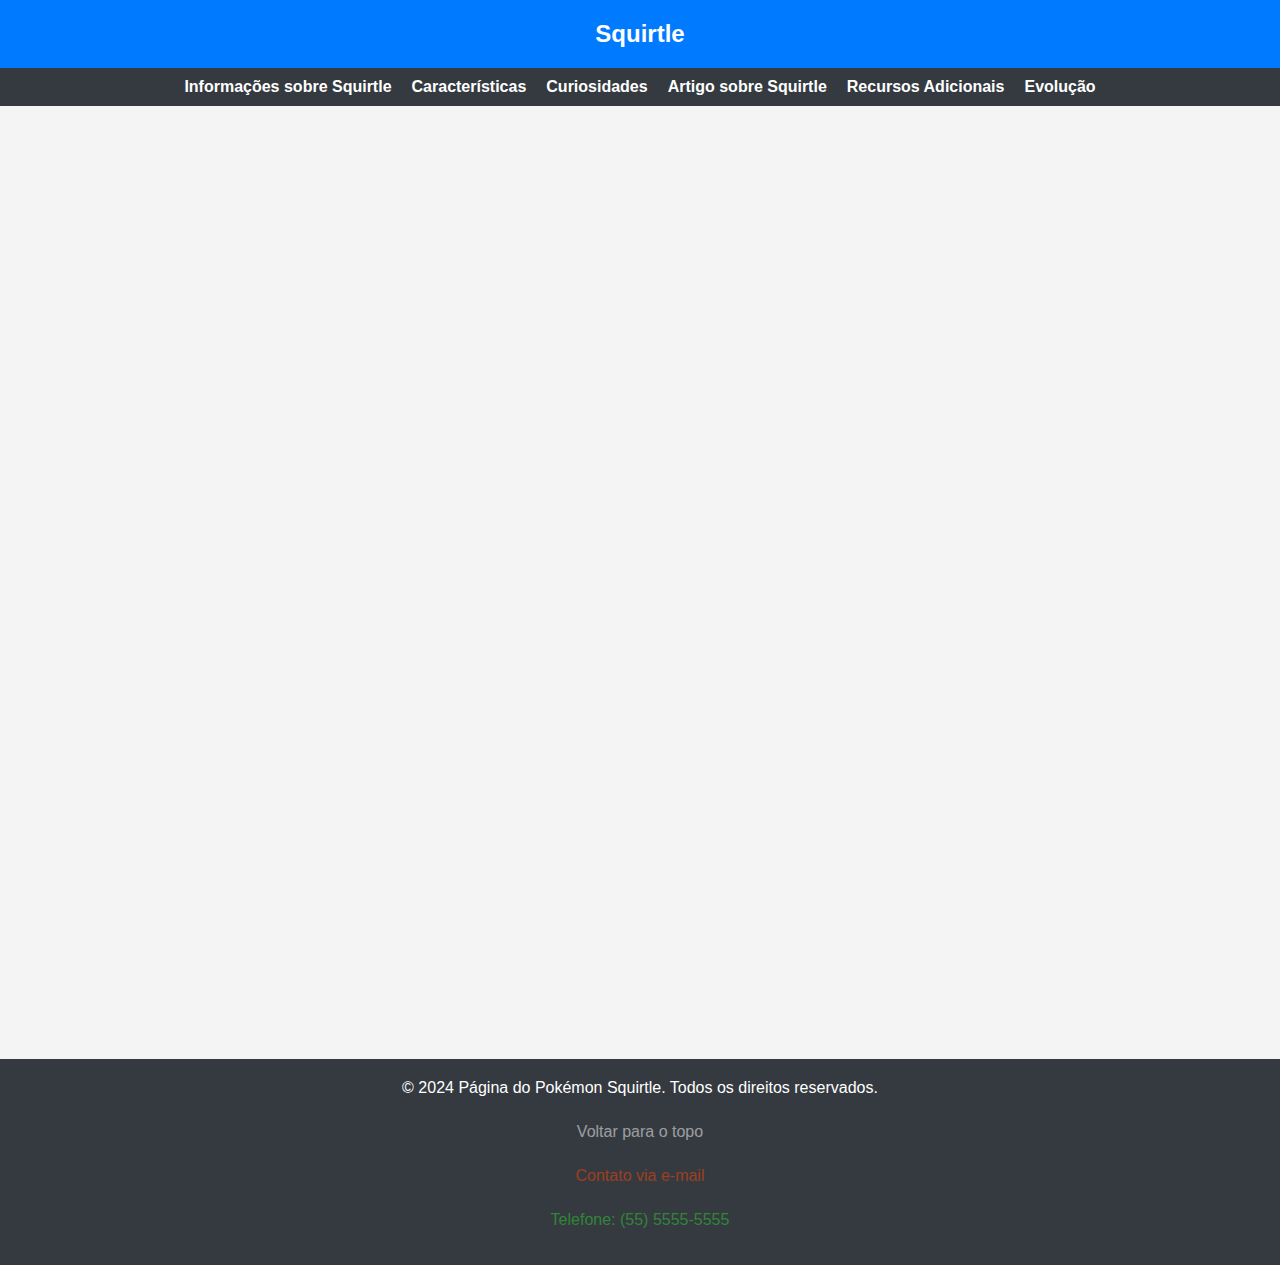
==== index.html @ 275dbd83 "Atualizando conteúdo" ====
<!DOCTYPE html>
<html lang="pt-br"> 

<head>
    <meta charset="UTF-8" />
    <meta name="viewport" content="width=device-width, initial-scale=1" />
    <title>Página do Pokémon Squirtle</title>
    <link rel="stylesheet" href="style.css">
</head>

<body>
    <header id="header">
        <h1>Squirtle</h1>
    </header>

    <nav aria-label="Navegação principal">
        <ul>
            <li><a href="#info-squirtle">Informações sobre Squirtle</a></li>
            <li><a href="#caracteristicas">Características</a></li>
            <li><a href="#curiosidades">Curiosidades</a></li>
            <li><a href="#artigo-squirtle">Artigo sobre Squirtle</a></li>
            <li><a href="#recursos">Recursos Adicionais</a></li>
            <li><a href="#evolucao">Evolução</a></li>
        </ul>
    </nav>

    <main>
        <section id="info-squirtle" aria-labelledby="info-squirtle-label">
            <h2 id="info-squirtle-label">Informações sobre Squirtle</h2>
            <div class="squirtle-images">
                <img src="https://raw.githubusercontent.com/PokeAPI/sprites/master/sprites/pokemon/7.png"
                    alt="Squirtle - Pokémon do tipo Água" />
                <img id="imagem2" src="https://archives.bulbagarden.net/media/upload/thumb/7/79/Squirtle_SSBU.png/200px-Squirtle_SSBU.png"
                    alt="Squirtle em alta qualidade" />
            </div>
            <p>
                Squirtle é um Pokémon do tipo Água. É o Pokémon inicial da região de
                Kanto e evolui para Wartortle.
            </p>
        </section>

        <section id="caracteristicas" aria-labelledby="caracteristicas-label">
            <h2 id="caracteristicas-label">Características</h2>
            <p>
                Squirtle é conhecido por sua concha nas costas, que oferece proteção
                adicional. Ele possui ataques de água poderosos, como Water Gun e
                Hydro Pump.
            </p>
        </section>

        <section id="curiosidades" aria-labelledby="curiosidades-label">
            <h2 id="curiosidades-label">Curiosidades</h2>
            <ul class="curiosidades-list">
                <li>🔍   Squirtle é um dos Pokémon mais populares e adoráveis.</li>
                <li>
                    🔍   Seu nome deriva das palavras "squirrel" (esquilo) e "turtle"
                    (tartaruga).
                </li>
                <li>
                    🔍   Squirtle é frequentemente escolhido por treinadores para começar sua
                    jornada Pokémon.
                </li>
            </ul>
        </section>

        <article id="artigo-squirtle" aria-labelledby="artigo-squirtle-label">
            <h2 id="artigo-squirtle-label">Squirtle: O Amigo Aquático</h2>
            <p>
                Squirtle, com sua aparência simpática e sua habilidade em controlar a
                água, conquistou o coração de treinadores Pokémon ao redor do mundo.
                Sendo o inicial de água na região de Kanto, Squirtle é uma escolha
                popular para aqueles que buscam equilíbrio e versatilidade em suas
                equipes.
            </p>
            <p>
                Sua concha nas costas não apenas oferece proteção, mas também é um
                símbolo de resistência. Ao evoluir para Wartortle e, posteriormente,
                para Blastoise, Squirtle se transforma em uma força formidável,
                dominando ataques aquáticos que podem surpreender adversários em
                batalhas.
            </p>
            <p>
                Além de suas habilidades de batalha, Squirtle é conhecido por seu
                carisma. Treinadores muitas vezes descrevem a relação com seu Squirtle
                como uma amizade profunda, tornando-o não apenas um companheiro de
                lutas, mas um amigo leal ao longo de suas jornadas.
            </p>
        </article>

        <section id="recursos" aria-labelledby="recursos-label">
            <h2 id="recursos-label">Recursos Adicionais</h2>
            <ul>
                <li>
                    <a href="https://www.pokemon.com/br/pokedex/squirtle" target="_blank">Pokédex - Squirtle</a>
                </li>
                <li>
                    <a href="https://bulbapedia.bulbagarden.net/wiki/Squirtle_(Pok%C3%A9mon)" target="_blank">Bulbapedia
                        - Squirtle</a>
                </li>
            </ul>
        </section>

        <section id="evolucao" aria-labelledby="evolucao-label">
            <h2 id="evolucao-label">Evoluções</h2>
            <ul>
                <li>
                    <figure>
                        <img src="https://assets.pokemon.com/assets/cms2/img/pokedex/detail/007.png" alt="Squirtle" />
                        <figcaption>1. Squirtle</figcaption>
                    </figure>
                </li>

                <li>
                    <figure>
                        <img src="https://assets.pokemon.com/assets/cms2/img/pokedex/detail/008.png" alt="Wartortle" />
                        <figcaption>2. Wartortle</figcaption>
                    </figure>
                </li>

                <li>
                    <figure>
                        <img src="https://assets.pokemon.com/assets/cms2/img/pokedex/detail/009.png" alt="Blastoise" />
                        <figcaption>3. Blastoise</figcaption>
                    </figure>
                </li>
            </ul>
        </section>

    </main>
    <footer aria-label="Rodapé">
        <div class="footer-content">
            <p aria-label="Copyright">
                &copy; 2024 Página do Pokémon Squirtle. Todos os direitos reservados.
            </p>
            <p><a href="#header">Voltar para o topo</a></p>
            <p><a href="mailto:contato@squirtlepage.com">Contato via e-mail</a></p>
            <p><a href="tel:+5555555555">Telefone: (55) 5555-5555</a></p>
        </div>
    </footer>
</body>
</html>
---- style.css ----
body,
h1,
h2,
p,
ul,
ol,
li,
figure,
table,
th,
td {
  margin: 0;
  padding: 0;
}

* {
  box-sizing: border-box;
}

body {
  font-family: 'Arial', sans-serif;
  color: #333;
  background-color: #f4f4f4;
}

main {
  display: grid;
  grid-template-columns: 1fr 1fr;
  gap: 20px;
  margin: 0 20px;
}

main>* {
  align-self: center;
}

main>section {
  padding: 20px;
}

main section,
main article {
  color: black;
  background-color: #fff;
  padding: 20px;
  border-radius: 5px;
  box-shadow: 0 0 10px rgba(0, 0, 0, 0.1);
  margin-bottom: 20px;
  display: flex;
  height: 100%;
  flex-direction: column;
  margin: 20px 0;
  opacity: 0;
  transform: translateY(-20px);
  animation: fadeIn 0.5s ease-in-out forwards;
}

section h1,
section h2,
section h3 {
  margin-bottom: 8px;
}

article h1,
article h2,
article h3 {
  margin-bottom: 10px;
}

p {
  margin-bottom: 16px;
}

ul li {
  list-style-position: inside;
}

header {
  background-color: #007bff;
  color: #fff;
  padding: 20px;
  display: flex;
  justify-content: center;
}

header h1 {
  font-size: 24px;
}

nav ul {
  list-style: none;
  display: flex;
  gap: 20px;
  justify-content: center;
  flex-wrap: wrap;
  background-color: #343a40;
  padding: 10px;
  margin-bottom: 20px;
}

nav a {
  text-decoration: none;
  color: #fff;
  font-weight: bold;
  transition: color 0.3s ease;
}

nav a:hover {
  color: #ffc107;
}

#info-squirtle {
  display: flex;
  flex-wrap: wrap;
  justify-content: space-around;
}

.squirtle-images {
  width: 100%;
  display: flex;
  justify-content: space-evenly;

}

.squirtle-images img:hover {
  transform: scale(1.1);
}

.squirtle-images img {
  width: 150px;
  height: 150px;
  align-self: center;
  padding: 10px;
  margin: auto;
  display: inline-flex;
  transition: transform 0.3s ease;
}

#imagem2 {
  padding: 40px;
}

#curiosidades .curiosidades-list {
  display: flex;
  flex-direction: column;
  gap: 12px;
  list-style: none;
}

#evolucao ul {
  display: flex;
  justify-content: space-around;
  flex-wrap: wrap;
  list-style: none;
}

#evolucao img {
  height: 150px;
  transition: transform 0.3s ease;
}

#evolucao img:hover {
  transform: scale(1.1);
}

#evolucao figcaption {
  font-weight: 600;
  font-size: 20px;
  text-align: center;
  margin-top: 16px;
}

article {
  background-color: #ffc107;
  color: #fff;
}

a[target='_blank'] {
  color: #4592c4;
  font-weight: bold;
}

a[target='_blank']:hover {
  opacity: 0.8;
}

footer {
  background-color: #343a40;
  color: #fff;
  padding: 20px;
  text-align: center;
  bottom: 0;
  display: flex;
  justify-content: center;
  margin-top: 20px;
}

.footer-content {
  display: flex;
  flex-direction: column;
  gap: 10px;
}

footer a {
  text-decoration: none;
  opacity: 0.5;
  transition: color 0.3s ease-in-out;
}

footer a:hover {
  
  transition: opacity 0.3s ease;
}

footer a[href*='#'] {
  color: white;
}

footer a[href*='mailto'] {
  color: orangered;
}

footer a[href*='tel'] {
  color: limegreen;
}

footer a[href]:hover {
  opacity: 0.8;
}

@media screen and (max-width: 767px) {
  main {
    display: grid;
    grid-template-columns: 1fr;
  }

  nav ul {
    flex-direction: column;
    align-items: center;
  }

  nav ul li {
    margin: 10px 0;
  }

  .evolucao-images {
    display: flex;
    flex-direction: column;
    align-items: center;
  }

  .evolucao-images img {
    margin: 10px 0;
  }

  figcaption {
    font-size: 16px;
  }

  h1 {
    font-size: 20px;
  }

  h2 {
    font-size: 18px;
  }
}
@keyframes fadeIn {
  from {
      opacity: 0;
      transform: translateY(-20px);
  }
  to {
      opacity: 1;
      transform: translateY(0);
  }
}
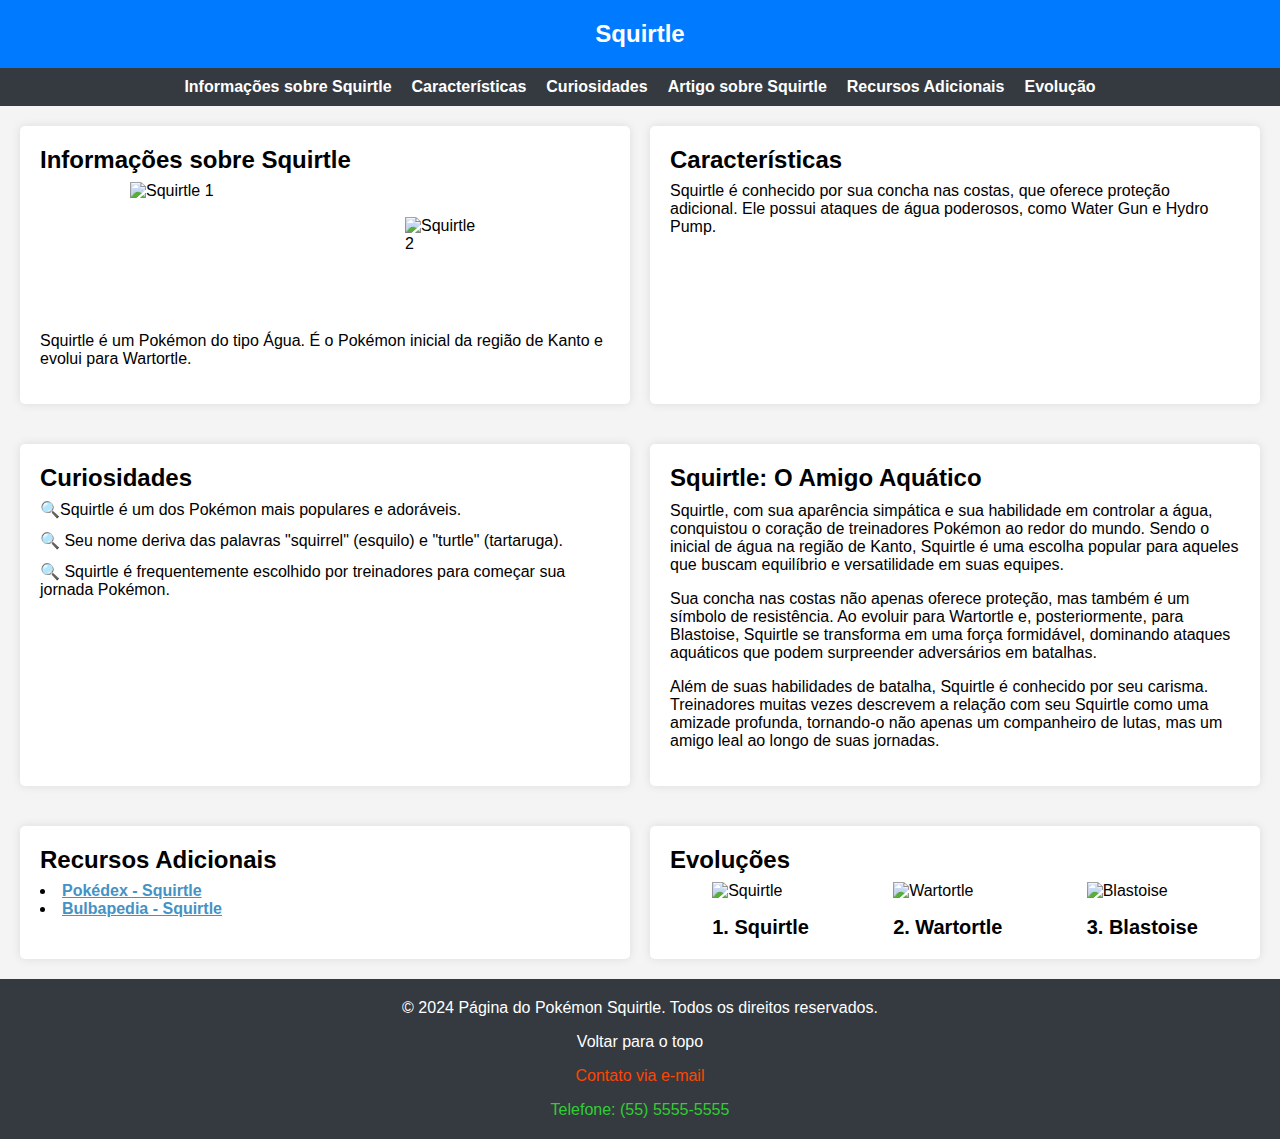
==== commit 77eadc1b: "atividade atualizada" ====
--- a/index.html
+++ b/index.html
@@ -1,141 +1,157 @@
 <!DOCTYPE html>
-<html lang="pt-br"> 
-
-<head>
+<html lang="pt-br">
+  <head>
     <meta charset="UTF-8" />
     <meta name="viewport" content="width=device-width, initial-scale=1" />
     <title>Página do Pokémon Squirtle</title>
-    <link rel="stylesheet" href="style.css">
-</head>
-
-<body>
+    <link rel="stylesheet" href="./style.css" />
+  </head>
+  <body>
     <header id="header">
-        <h1>Squirtle</h1>
+      <h1>Squirtle</h1>
     </header>
 
     <nav aria-label="Navegação principal">
-        <ul>
-            <li><a href="#info-squirtle">Informações sobre Squirtle</a></li>
-            <li><a href="#caracteristicas">Características</a></li>
-            <li><a href="#curiosidades">Curiosidades</a></li>
-            <li><a href="#artigo-squirtle">Artigo sobre Squirtle</a></li>
-            <li><a href="#recursos">Recursos Adicionais</a></li>
-            <li><a href="#evolucao">Evolução</a></li>
-        </ul>
+      <ul>
+        <li><a href="#info-squirtle">Informações sobre Squirtle</a></li>
+        <li><a href="#caracteristicas">Características</a></li>
+        <li><a href="#curiosidades">Curiosidades</a></li>
+        <li><a href="#artigo-squirtle">Artigo sobre Squirtle</a></li>
+        <li><a href="#recursos">Recursos Adicionais</a></li>
+        <li><a href="#evolucao">Evolução</a></li>
+      </ul>
     </nav>
 
     <main>
-        <section id="info-squirtle" aria-labelledby="info-squirtle-label">
-            <h2 id="info-squirtle-label">Informações sobre Squirtle</h2>
-            <div class="squirtle-images">
-                <img src="https://raw.githubusercontent.com/PokeAPI/sprites/master/sprites/pokemon/7.png"
-                    alt="Squirtle - Pokémon do tipo Água" />
-                <img id="imagem2" src="https://archives.bulbagarden.net/media/upload/thumb/7/79/Squirtle_SSBU.png/200px-Squirtle_SSBU.png"
-                    alt="Squirtle em alta qualidade" />
-            </div>
-            <p>
-                Squirtle é um Pokémon do tipo Água. É o Pokémon inicial da região de
-                Kanto e evolui para Wartortle.
-            </p>
-        </section>
+      <section id="info-squirtle" aria-labelledby="info-squirtle-label">
+        <h2 id="info-squirtle-label">Informações sobre Squirtle</h2>
+        <div>
+          <img
+            src="https://raw.githubusercontent.com/PokeAPI/sprites/master/sprites/pokemon/7.png"
+            alt="Squirtle 1"
+          />
+          <img
+            src="https://archives.bulbagarden.net/media/upload/thumb/7/79/Squirtle_SSBU.png/200px-Squirtle_SSBU.png"
+            alt="Squirtle 2"
+          />
+        </div>
+        <p>
+          Squirtle é um Pokémon do tipo Água. É o Pokémon inicial da região de
+          Kanto e evolui para Wartortle.
+        </p>
+      </section>
 
-        <section id="caracteristicas" aria-labelledby="caracteristicas-label">
-            <h2 id="caracteristicas-label">Características</h2>
-            <p>
-                Squirtle é conhecido por sua concha nas costas, que oferece proteção
-                adicional. Ele possui ataques de água poderosos, como Water Gun e
-                Hydro Pump.
-            </p>
-        </section>
+      <section id="caracteristicas" aria-labelledby="caracteristicas-label">
+        <h2 id="caracteristicas-label">Características</h2>
+        <p>
+          Squirtle é conhecido por sua concha nas costas, que oferece proteção
+          adicional. Ele possui ataques de água poderosos, como Water Gun e
+          Hydro Pump.
+        </p>
+      </section>
 
-        <section id="curiosidades" aria-labelledby="curiosidades-label">
-            <h2 id="curiosidades-label">Curiosidades</h2>
-            <ul class="curiosidades-list">
-                <li>🔍   Squirtle é um dos Pokémon mais populares e adoráveis.</li>
-                <li>
-                    🔍   Seu nome deriva das palavras "squirrel" (esquilo) e "turtle"
-                    (tartaruga).
-                </li>
-                <li>
-                    🔍   Squirtle é frequentemente escolhido por treinadores para começar sua
-                    jornada Pokémon.
-                </li>
-            </ul>
-        </section>
+      <section id="curiosidades" aria-labelledby="curiosidades-label">
+        <h2 id="curiosidades-label">Curiosidades</h2>
+        <ul>
+          <li>Squirtle é um dos Pokémon mais populares e adoráveis.</li>
+          <li>
+            Seu nome deriva das palavras "squirrel" (esquilo) e "turtle"
+            (tartaruga).
+          </li>
+          <li>
+            Squirtle é frequentemente escolhido por treinadores para começar sua
+            jornada Pokémon.
+          </li>
+        </ul>
+      </section>
 
-        <article id="artigo-squirtle" aria-labelledby="artigo-squirtle-label">
-            <h2 id="artigo-squirtle-label">Squirtle: O Amigo Aquático</h2>
-            <p>
-                Squirtle, com sua aparência simpática e sua habilidade em controlar a
-                água, conquistou o coração de treinadores Pokémon ao redor do mundo.
-                Sendo o inicial de água na região de Kanto, Squirtle é uma escolha
-                popular para aqueles que buscam equilíbrio e versatilidade em suas
-                equipes.
-            </p>
-            <p>
-                Sua concha nas costas não apenas oferece proteção, mas também é um
-                símbolo de resistência. Ao evoluir para Wartortle e, posteriormente,
-                para Blastoise, Squirtle se transforma em uma força formidável,
-                dominando ataques aquáticos que podem surpreender adversários em
-                batalhas.
-            </p>
-            <p>
-                Além de suas habilidades de batalha, Squirtle é conhecido por seu
-                carisma. Treinadores muitas vezes descrevem a relação com seu Squirtle
-                como uma amizade profunda, tornando-o não apenas um companheiro de
-                lutas, mas um amigo leal ao longo de suas jornadas.
-            </p>
-        </article>
+      <article id="artigo-squirtle" aria-labelledby="artigo-squirtle-label">
+        <h2 id="artigo-squirtle-label">Squirtle: O Amigo Aquático</h2>
+        <p>
+          Squirtle, com sua aparência simpática e sua habilidade em controlar a
+          água, conquistou o coração de treinadores Pokémon ao redor do mundo.
+          Sendo o inicial de água na região de Kanto, Squirtle é uma escolha
+          popular para aqueles que buscam equilíbrio e versatilidade em suas
+          equipes.
+        </p>
+        <p>
+          Sua concha nas costas não apenas oferece proteção, mas também é um
+          símbolo de resistência. Ao evoluir para Wartortle e, posteriormente,
+          para Blastoise, Squirtle se transforma em uma força formidável,
+          dominando ataques aquáticos que podem surpreender adversários em
+          batalhas.
+        </p>
+        <p>
+          Além de suas habilidades de batalha, Squirtle é conhecido por seu
+          carisma. Treinadores muitas vezes descrevem a relação com seu Squirtle
+          como uma amizade profunda, tornando-o não apenas um companheiro de
+          lutas, mas um amigo leal ao longo de suas jornadas.
+        </p>
+      </article>
 
-        <section id="recursos" aria-labelledby="recursos-label">
-            <h2 id="recursos-label">Recursos Adicionais</h2>
-            <ul>
-                <li>
-                    <a href="https://www.pokemon.com/br/pokedex/squirtle" target="_blank">Pokédex - Squirtle</a>
-                </li>
-                <li>
-                    <a href="https://bulbapedia.bulbagarden.net/wiki/Squirtle_(Pok%C3%A9mon)" target="_blank">Bulbapedia
-                        - Squirtle</a>
-                </li>
-            </ul>
-        </section>
+      <section id="recursos" aria-labelledby="recursos-label">
+        <h2 id="recursos-label">Recursos Adicionais</h2>
+        <ul>
+          <li>
+            <a
+              href="https://www.pokemon.com/br/pokedex/squirtle"
+              target="_blank"
+              >Pokédex - Squirtle</a
+            >
+          </li>
+          <li>
+            <a
+              href="https://bulbapedia.bulbagarden.net/wiki/Squirtle_(Pok%C3%A9mon)"
+              target="_blank"
+              >Bulbapedia - Squirtle</a
+            >
+          </li>
+        </ul>
+      </section>
 
-        <section id="evolucao" aria-labelledby="evolucao-label">
-            <h2 id="evolucao-label">Evoluções</h2>
-            <ul>
-                <li>
-                    <figure>
-                        <img src="https://assets.pokemon.com/assets/cms2/img/pokedex/detail/007.png" alt="Squirtle" />
-                        <figcaption>1. Squirtle</figcaption>
-                    </figure>
-                </li>
+      <section id="evolucao" aria-labelledby="evolucao-label">
+        <h2 id="evolucao-label">Evoluções</h2>
+        <ul>
+          <li>
+            <figure>
+              <img
+                src="https://assets.pokemon.com/assets/cms2/img/pokedex/detail/007.png"
+                alt="Squirtle"
+              />
+              <figcaption>1. Squirtle</figcaption>
+            </figure>
+          </li>
 
-                <li>
-                    <figure>
-                        <img src="https://assets.pokemon.com/assets/cms2/img/pokedex/detail/008.png" alt="Wartortle" />
-                        <figcaption>2. Wartortle</figcaption>
-                    </figure>
-                </li>
+          <li>
+            <figure>
+              <img
+                src="https://assets.pokemon.com/assets/cms2/img/pokedex/detail/008.png"
+                alt="Wartortle"
+              />
+              <figcaption>2. Wartortle</figcaption>
+            </figure>
+          </li>
 
-                <li>
-                    <figure>
-                        <img src="https://assets.pokemon.com/assets/cms2/img/pokedex/detail/009.png" alt="Blastoise" />
-                        <figcaption>3. Blastoise</figcaption>
-                    </figure>
-                </li>
-            </ul>
-        </section>
+          <li>
+            <figure>
+              <img
+                src="https://assets.pokemon.com/assets/cms2/img/pokedex/detail/009.png"
+                alt="Blastoise"
+              />
+              <figcaption>3. Blastoise</figcaption>
+            </figure>
+          </li>
+        </ul>
+      </section>
+    </main>
 
-    </main>
     <footer aria-label="Rodapé">
-        <div class="footer-content">
-            <p aria-label="Copyright">
-                &copy; 2024 Página do Pokémon Squirtle. Todos os direitos reservados.
-            </p>
-            <p><a href="#header">Voltar para o topo</a></p>
-            <p><a href="mailto:contato@squirtlepage.com">Contato via e-mail</a></p>
-            <p><a href="tel:+5555555555">Telefone: (55) 5555-5555</a></p>
-        </div>
+      <p aria-label="Copyright">
+        &copy; 2024 Página do Pokémon Squirtle. Todos os direitos reservados.
+      </p>
+      <p><a href="#header">Voltar para o topo</a></p>
+      <p><a href="mailto:contato@squirtlepage.com">Contato via e-mail</a></p>
+      <p><a href="tel:+5555555555">Telefone: (55) 5555-5555</a></p>
     </footer>
-</body>
+  </body>
 </html>--- a/style.css
+++ b/style.css
@@ -1,3 +1,4 @@
+/* Reset de estilos para garantir consistência em diferentes navegadores */
 body,
 h1,
 h2,
@@ -17,6 +18,8 @@
   box-sizing: border-box;
 }
 
+/* Estilos gerais */
+
 body {
   font-family: 'Arial', sans-serif;
   color: #333;
@@ -25,16 +28,18 @@
 
 main {
   display: grid;
-  grid-template-columns: 1fr 1fr;
+  grid-template-columns: repeat(2, 1fr);
   gap: 20px;
   margin: 0 20px;
 }
 
-main>* {
-  align-self: center;
-}
-
-main>section {
+@media (max-width: 768px) {
+  main {
+    grid-template-columns: 1fr;
+  }
+}
+
+main > section {
   padding: 20px;
 }
 
@@ -47,12 +52,7 @@
   box-shadow: 0 0 10px rgba(0, 0, 0, 0.1);
   margin-bottom: 20px;
   display: flex;
-  height: 100%;
   flex-direction: column;
-  margin: 20px 0;
-  opacity: 0;
-  transform: translateY(-20px);
-  animation: fadeIn 0.5s ease-in-out forwards;
 }
 
 section h1,
@@ -75,6 +75,8 @@
   list-style-position: inside;
 }
 
+/* Header */
+
 header {
   background-color: #007bff;
   color: #fff;
@@ -86,6 +88,18 @@
 header h1 {
   font-size: 24px;
 }
+
+@media (max-width: 768px) {
+  header h1 {
+    font-size: 20px;
+  }
+
+  h2 {
+    font-size: 18px;
+  }
+}
+
+/* Lista de navegação */
 
 nav ul {
   list-style: none;
@@ -98,53 +112,60 @@
   margin-bottom: 20px;
 }
 
+@media (max-width: 768px) {
+  nav ul {
+    flex-direction: column;
+    align-items: center;
+  }
+}
+
 nav a {
   text-decoration: none;
   color: #fff;
   font-weight: bold;
-  transition: color 0.3s ease;
+  transition: color 0.3s ease-in-out;
 }
 
 nav a:hover {
   color: #ffc107;
 }
 
-#info-squirtle {
-  display: flex;
-  flex-wrap: wrap;
-  justify-content: space-around;
-}
-
-.squirtle-images {
-  width: 100%;
-  display: flex;
-  justify-content: space-evenly;
-
-}
-
-.squirtle-images img:hover {
-  transform: scale(1.1);
-}
-
-.squirtle-images img {
+/* Seções */
+
+#info-squirtle img {
   width: 150px;
   height: 150px;
   align-self: center;
-  padding: 10px;
-  margin: auto;
-  display: inline-flex;
-  transition: transform 0.3s ease;
-}
-
-#imagem2 {
-  padding: 40px;
-}
-
-#curiosidades .curiosidades-list {
+}
+
+#info-squirtle div {
+  display: flex;
+  justify-content: space-evenly;
+  flex-wrap: wrap;
+}
+
+#info-squirtle img,
+#evolucao img {
+  transition: transform 0.3s ease-in-out;
+}
+
+#info-squirtle img:hover,
+#evolucao img:hover {
+  transform: scale(1.1);
+}
+
+#info-squirtle img:nth-of-type(2) {
+  padding: 35px;
+}
+
+#curiosidades li::marker {
+  content: '🔍';
+}
+
+#curiosidades ul {
   display: flex;
   flex-direction: column;
   gap: 12px;
-  list-style: none;
 }
 
 #evolucao ul {
@@ -154,13 +175,16 @@
   list-style: none;
 }
 
+@media (max-width: 768px) {
+  #evolucao ul {
+    flex-direction: column;
+    align-items: center;
+  }
+}
+
 #evolucao img {
   height: 150px;
-  transition: transform 0.3s ease;
-}
-
-#evolucao img:hover {
-  transform: scale(1.1);
+  width: 150px;
 }
 
 #evolucao figcaption {
@@ -170,46 +194,49 @@
   margin-top: 16px;
 }
 
+@media (max-width: 768px) {
+  #evolucao figcaption {
+    font-size: 16px;
+  }
+}
+
 article {
   background-color: #ffc107;
   color: #fff;
 }
+
+/* Links */
 
 a[target='_blank'] {
   color: #4592c4;
   font-weight: bold;
+  transition: opacity 0.3s ease-in-out;
 }
 
 a[target='_blank']:hover {
   opacity: 0.8;
 }
 
+/* Footer */
+
 footer {
   background-color: #343a40;
   color: #fff;
   padding: 20px;
-  text-align: center;
   bottom: 0;
   display: flex;
-  justify-content: center;
-  margin-top: 20px;
-}
-
-.footer-content {
-  display: flex;
   flex-direction: column;
-  gap: 10px;
+  align-items: center;
+  gap: 16px;
+}
+
+footer p {
+  margin-bottom: 0;
 }
 
 footer a {
   text-decoration: none;
-  opacity: 0.5;
-  transition: color 0.3s ease-in-out;
-}
-
-footer a:hover {
-  
-  transition: opacity 0.3s ease;
+  transition: opacity 0.3s ease-in-out;
 }
 
 footer a[href*='#'] {
@@ -228,50 +255,18 @@
   opacity: 0.8;
 }
 
-@media screen and (max-width: 767px) {
-  main {
-    display: grid;
-    grid-template-columns: 1fr;
-  }
-
-  nav ul {
-    flex-direction: column;
-    align-items: center;
-  }
-
-  nav ul li {
-    margin: 10px 0;
-  }
-
-  .evolucao-images {
-    display: flex;
-    flex-direction: column;
-    align-items: center;
-  }
-
-  .evolucao-images img {
-    margin: 10px 0;
-  }
-
-  figcaption {
-    font-size: 16px;
-  }
-
-  h1 {
-    font-size: 20px;
-  }
-
-  h2 {
-    font-size: 18px;
-  }
-}
 @keyframes fadeIn {
-  from {
-      opacity: 0;
-      transform: translateY(-20px);
-  }
-  to {
-      opacity: 1;
-      transform: translateY(0);
-  }
+  0% {
+    opacity: 0;
+    transform: translateY(-20px);
+  }
+  100% {
+    opacity: 1;
+    transform: translateY(0);
+  }
+}
+
+main > section,
+main > article {
+  animation: fadeIn 0.5s ease-in-out forwards;
 }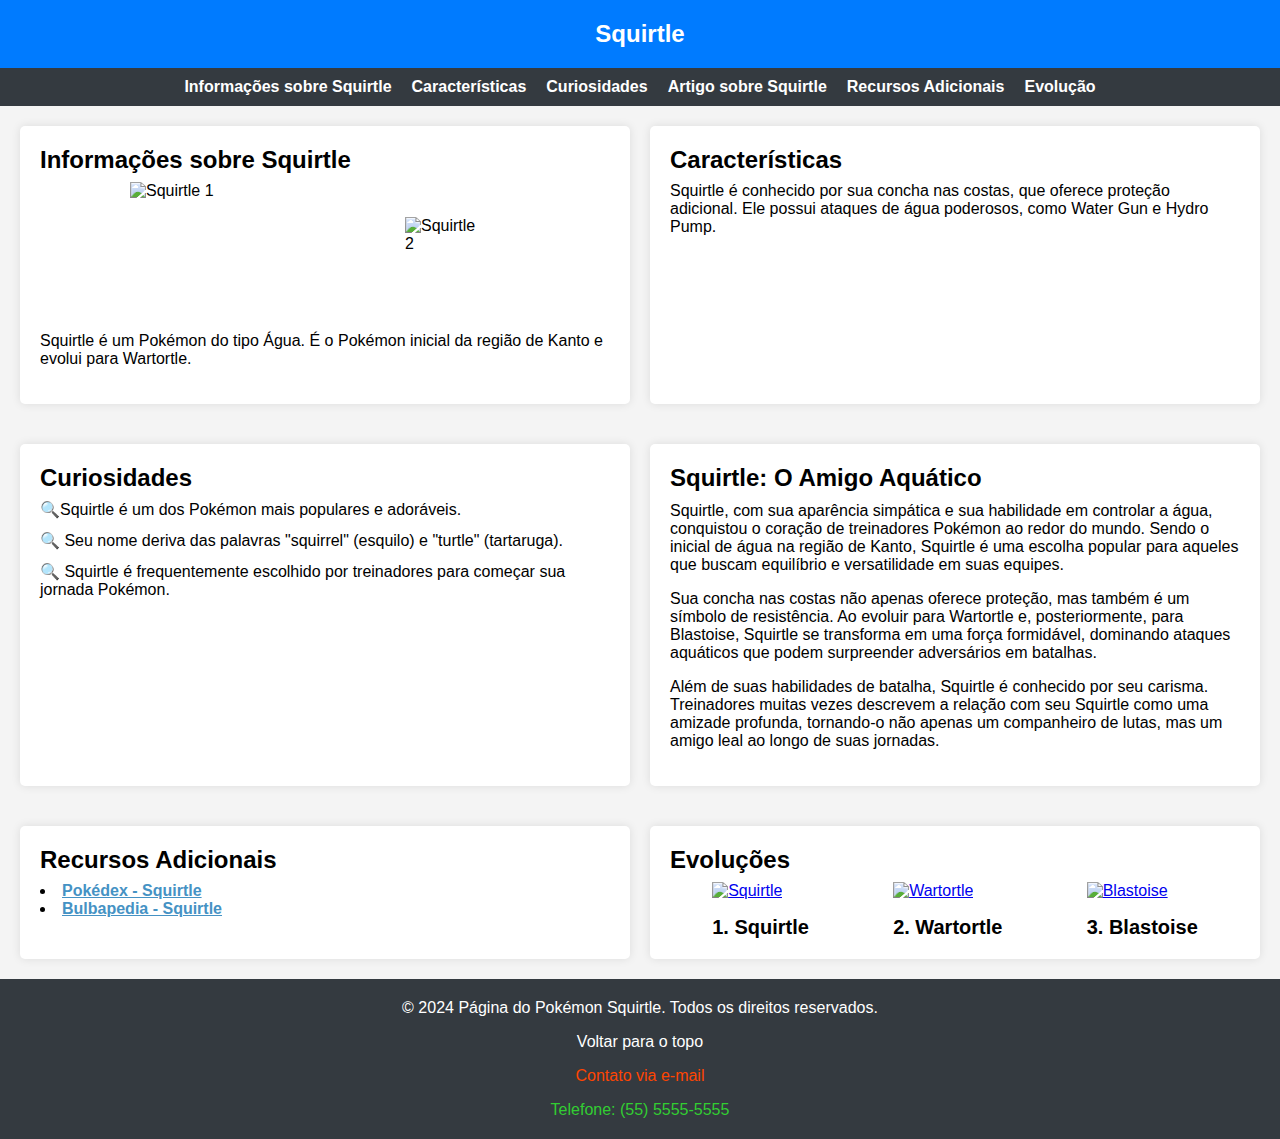
==== commit f94ab7f3: "Up" ====
--- a/index.html
+++ b/index.html
@@ -114,30 +114,36 @@
         <ul>
           <li>
             <figure>
-              <img
-                src="https://assets.pokemon.com/assets/cms2/img/pokedex/detail/007.png"
-                alt="Squirtle"
-              />
+                <a href="./pages/pokemon/pokemon.html?name=squirtle">
+                    <img
+                    src="https://assets.pokemon.com/assets/cms2/img/pokedex/detail/007.png"
+                    alt="Squirtle"
+                />
+                </a>
               <figcaption>1. Squirtle</figcaption>
             </figure>
           </li>
 
           <li>
             <figure>
-              <img
-                src="https://assets.pokemon.com/assets/cms2/img/pokedex/detail/008.png"
-                alt="Wartortle"
-              />
+                <a href="./pages/pokemon/pokemon.html?name=wartortle">
+                    <img
+                    src="https://assets.pokemon.com/assets/cms2/img/pokedex/detail/008.png"
+                    alt="Wartortle"
+                />
+                </a>
               <figcaption>2. Wartortle</figcaption>
             </figure>
           </li>
 
           <li>
             <figure>
-              <img
-                src="https://assets.pokemon.com/assets/cms2/img/pokedex/detail/009.png"
-                alt="Blastoise"
-              />
+                <a href="./pages/pokemon/pokemon.html?name=blastoise">
+                    <img
+                    src="https://assets.pokemon.com/assets/cms2/img/pokedex/detail/009.png"
+                    alt="Blastoise"
+                  />
+                </a>
               <figcaption>3. Blastoise</figcaption>
             </figure>
           </li>
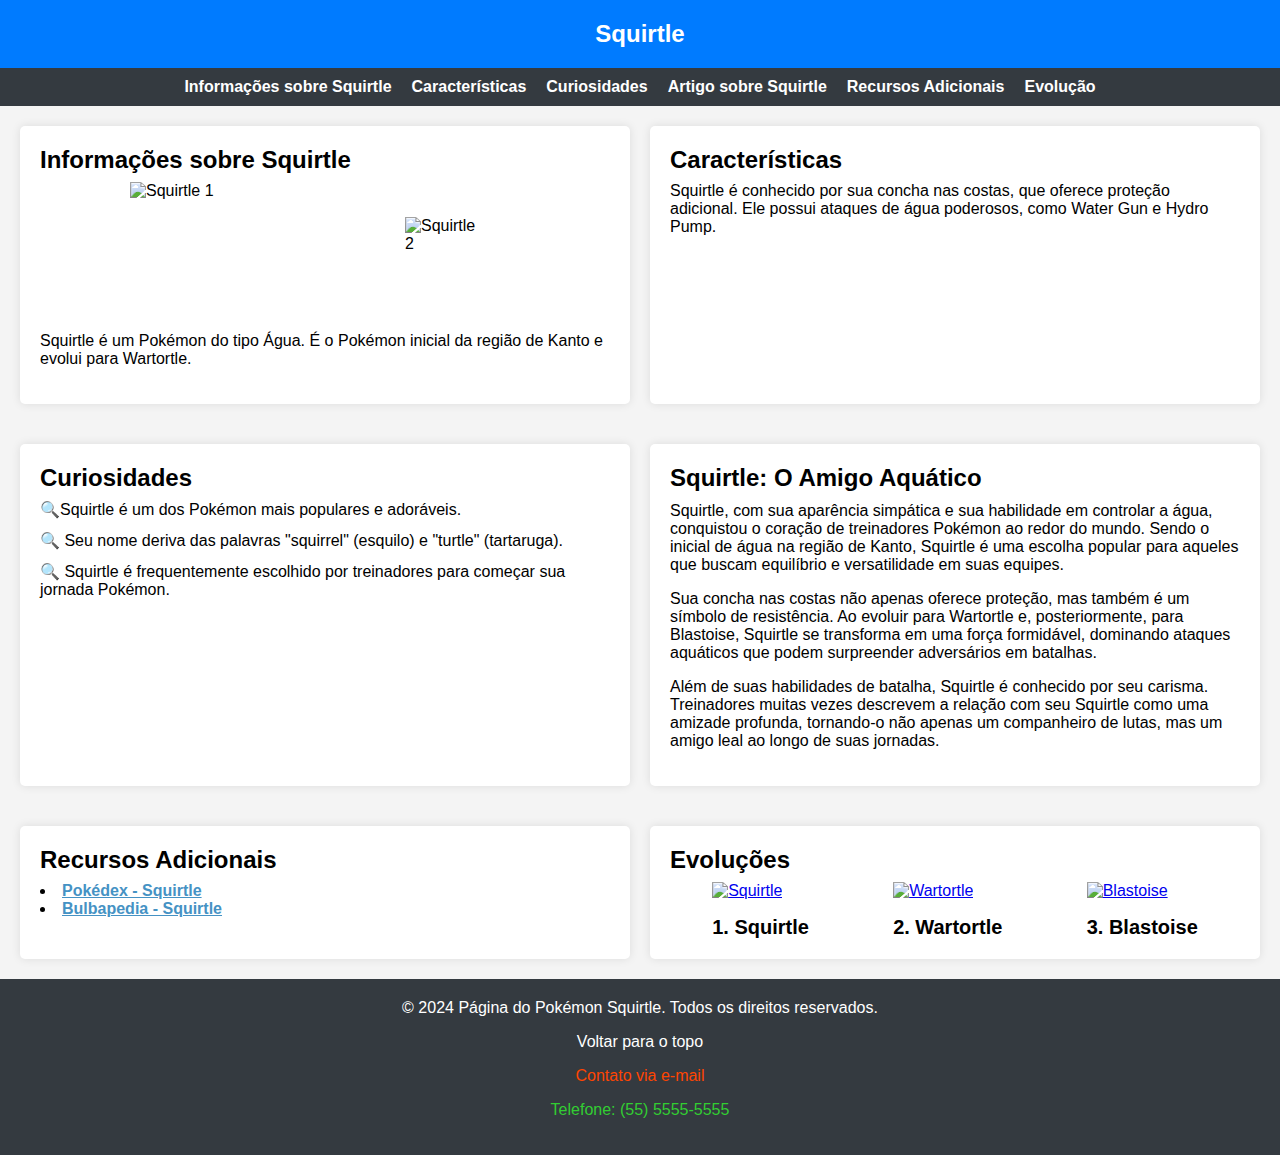
==== commit 51ba20fa: "Up" ====
--- a/index.html
+++ b/index.html
@@ -5,6 +5,8 @@
     <meta name="viewport" content="width=device-width, initial-scale=1" />
     <title>Página do Pokémon Squirtle</title>
     <link rel="stylesheet" href="./style.css" />
+    <script src="script.js"></script>
+    <script src="./pages/pokemon/localStorage.js"></script>
   </head>
   <body>
     <header id="header">
@@ -158,6 +160,7 @@
       <p><a href="#header">Voltar para o topo</a></p>
       <p><a href="mailto:contato@squirtlepage.com">Contato via e-mail</a></p>
       <p><a href="tel:+5555555555">Telefone: (55) 5555-5555</a></p>
+      <p id="qtdAcessos"></p>
     </footer>
   </body>
 </html>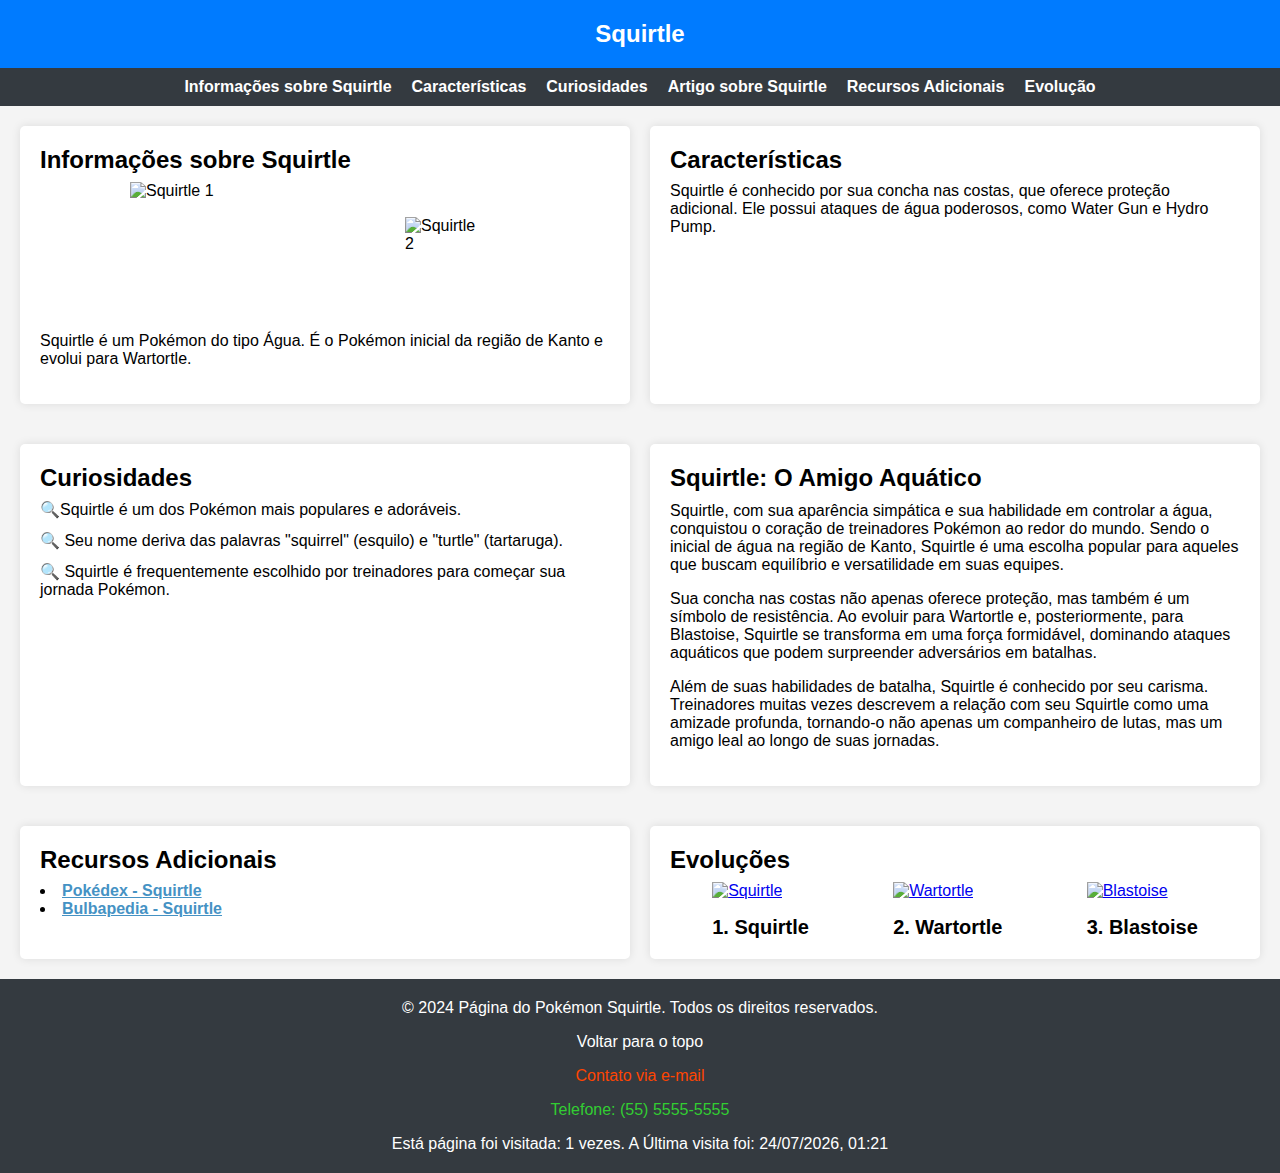
==== commit e11059a4: "Up" ====
--- a/index.html
+++ b/index.html
@@ -5,8 +5,6 @@
     <meta name="viewport" content="width=device-width, initial-scale=1" />
     <title>Página do Pokémon Squirtle</title>
     <link rel="stylesheet" href="./style.css" />
-    <script src="script.js"></script>
-    <script src="./pages/pokemon/localStorage.js"></script>
   </head>
   <body>
     <header id="header">
@@ -163,4 +161,5 @@
       <p id="qtdAcessos"></p>
     </footer>
   </body>
+  <script src="./pages/pokemon/localStorage.js"></script>
 </html>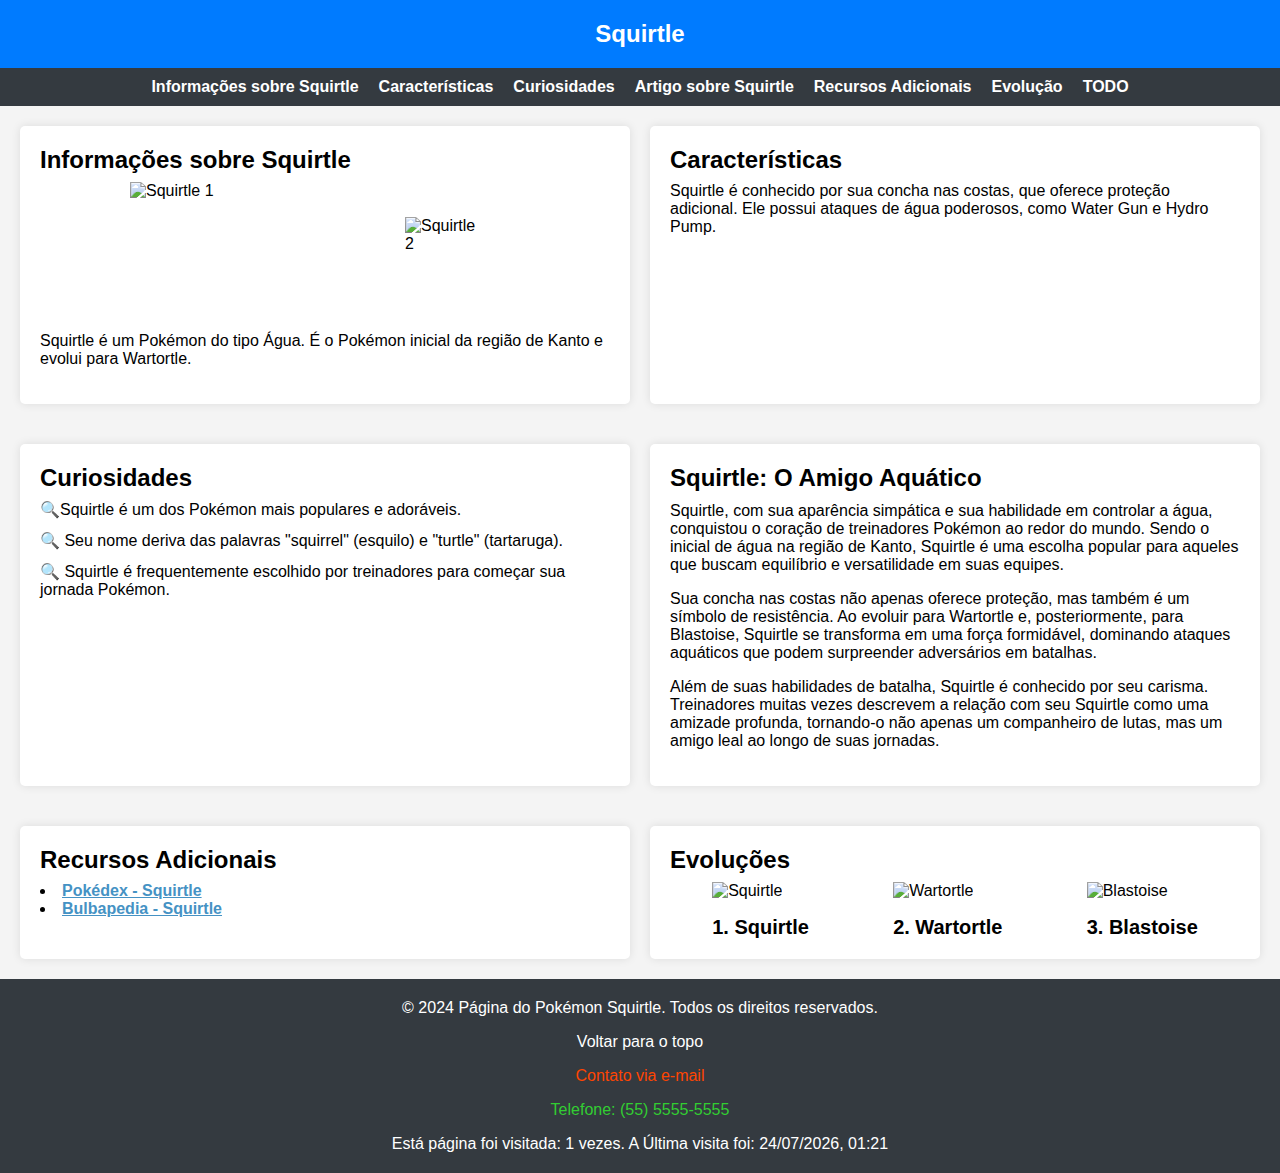
==== commit 455dd8e1: "Up" ====
--- a/index.html
+++ b/index.html
@@ -19,6 +19,7 @@
         <li><a href="#artigo-squirtle">Artigo sobre Squirtle</a></li>
         <li><a href="#recursos">Recursos Adicionais</a></li>
         <li><a href="#evolucao">Evolução</a></li>
+        <li><a href="#todo">TODO</a></li>
       </ul>
     </nav>
 
@@ -161,5 +162,5 @@
       <p id="qtdAcessos"></p>
     </footer>
   </body>
-  <script src="./pages/pokemon/localStorage.js"></script>
+  <script src="pages/pokemon/localStorage.js"></script>
 </html>--- a/style.css
+++ b/style.css
@@ -24,6 +24,9 @@
   font-family: 'Arial', sans-serif;
   color: #333;
   background-color: #f4f4f4;
+  height: 100vh;
+  display: flex;
+  flex-direction: column;
 }
 
 main {
@@ -87,6 +90,11 @@
 
 header h1 {
   font-size: 24px;
+}
+
+header a {
+  text-decoration: none;
+  color: white;
 }
 
 @media (max-width: 768px) {
@@ -123,7 +131,7 @@
   text-decoration: none;
   color: #fff;
   font-weight: bold;
-  transition: color 0.3s ease-in-out;
+  transition: color 0.8s;
 }
 
 nav a:hover {
@@ -152,6 +160,11 @@
 #info-squirtle img:hover,
 #evolucao img:hover {
   transform: scale(1.1);
+}
+
+#evolucao a {
+  text-decoration: none;
+  color: black;
 }
 
 #info-squirtle img:nth-of-type(2) {
@@ -207,10 +220,14 @@
 
 /* Links */
 
+#recursos a,
+footer a {
+  transition: opacity 0.3s ease-in-out;
+}
+
 a[target='_blank'] {
   color: #4592c4;
   font-weight: bold;
-  transition: opacity 0.3s ease-in-out;
 }
 
 a[target='_blank']:hover {
@@ -228,6 +245,7 @@
   flex-direction: column;
   align-items: center;
   gap: 16px;
+  margin-top: auto;
 }
 
 footer p {
@@ -236,7 +254,6 @@
 
 footer a {
   text-decoration: none;
-  transition: opacity 0.3s ease-in-out;
 }
 
 footer a[href*='#'] {
@@ -254,7 +271,7 @@
 footer a[href]:hover {
   opacity: 0.8;
 }
-
+/* 
 @keyframes fadeIn {
   0% {
     opacity: 0;
@@ -269,4 +286,4 @@
 main > section,
 main > article {
   animation: fadeIn 0.5s ease-in-out forwards;
-}+} */